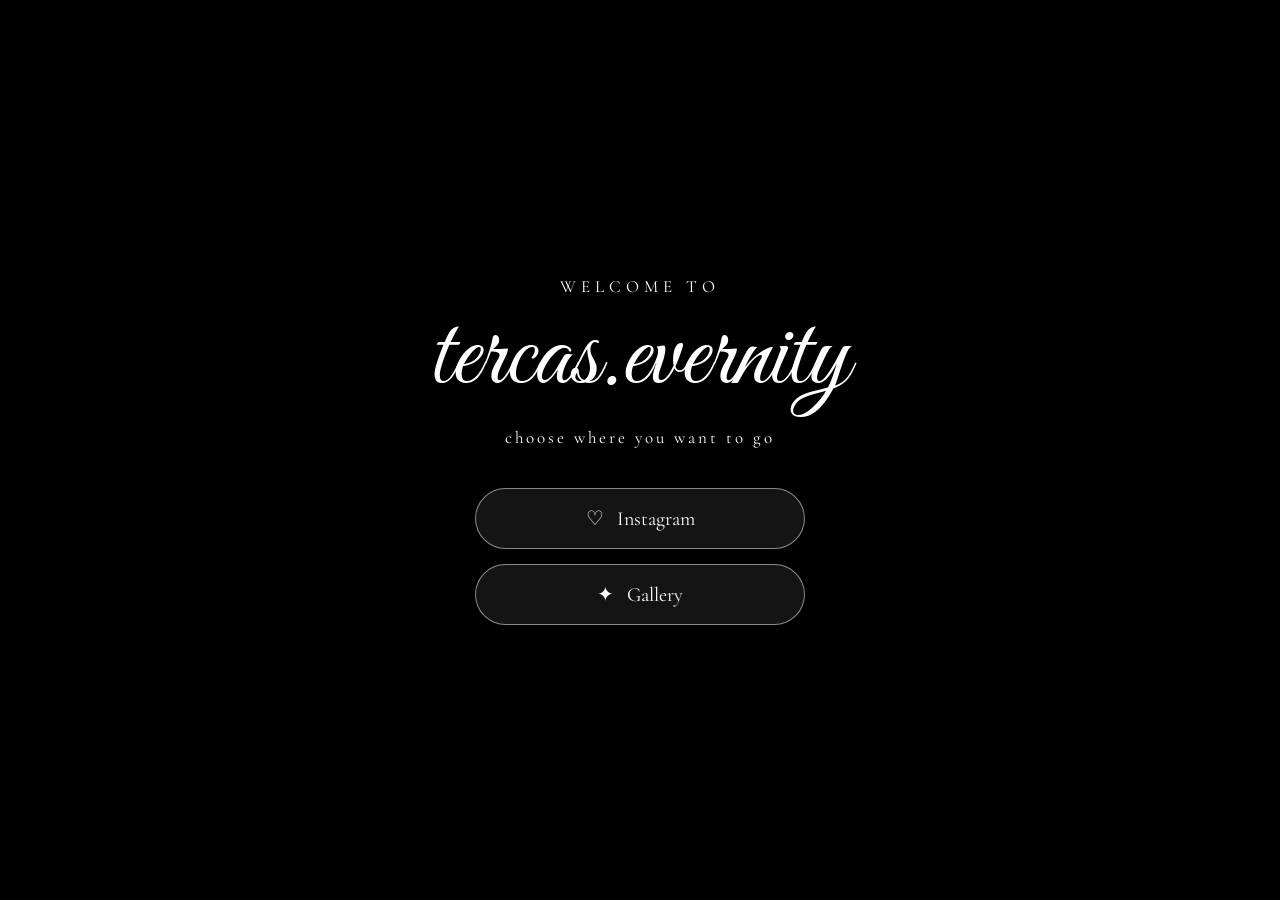
==== index.html @ 34f7807a "Add files via upload" ====
<!DOCTYPE html>
<html lang="id">

<head>
    <meta charset="UTF-8">

    <meta
        name="viewport"
        content="width=device-width, initial-scale=1.0"
    >

    <title>tercas.evernity</title>

    <!-- CSS -->
    <link rel="stylesheet" href="style.css">

    <!-- Google Fonts -->
    <link rel="preconnect" href="https://fonts.googleapis.com">
    <link rel="preconnect" href="https://fonts.gstatic.com" crossorigin>

    <link
        href="https://fonts.googleapis.com/css2?family=Cormorant+Garamond:ital,wght@0,400;0,500;0,600;1,400;1,500&family=Great+Vibes&display=swap"
        rel="stylesheet"
    >
</head>


<body>

    <!-- =================================
         MUSIC
    ================================== -->

    <audio
        id="music"
        src="mp3.mp3"
        loop
    ></audio>


    <!-- =================================
         HOME
    ================================== -->

    <section
        id="home"
        class="page home-page active"
    >

        <div class="background-overlay"></div>

        <div class="home-content">

            <p class="welcome">
                welcome to
            </p>

            <h1>
                tercas.evernity
            </h1>

            <p class="choose">
                choose where you want to go
            </p>


            <div class="menu-buttons">

                <button
                    class="menu-button"
                    onclick="openPage('instagram')"
                >
                    <span>♡</span>
                    Instagram
                </button>


                <button
                    class="menu-button"
                    onclick="openPage('gallery')"
                >
                    <span>✦</span>
                    Gallery
                </button>

            </div>

        </div>

    </section>



    <!-- =================================
         INSTAGRAM
    ================================== -->

    <section
        id="instagram"
        class="page instagram-page"
    >

        <div class="background-overlay"></div>


        <!-- BACK TO HOME -->

        <button
            class="back-button"
            onclick="openPage('home')"
        >
            ← <span>Back</span>
        </button>


        <div class="instagram-content">


            <!-- LATIN TITLE -->

            <div class="latin-title">
                tercas.evernity
            </div>


            <!-- PROFILE -->

            <img
                src="profil.png"
                class="profile"
                alt="Profile"
            >


            <!-- USERNAME -->

            <div class="username">
                @tercas.evernity
            </div>


            <!-- BARCODE -->

            <div class="barcode-box">

                <img
                    src="barcode.png"
                    class="barcode"
                    alt="Instagram Barcode"
                >

            </div>


            <p class="scan-text">
                scan me ♡
            </p>


            <!-- INSTAGRAM BUTTON -->

            <a
                href="https://instagram.com/tercas.evernity"
                target="_blank"
                class="instagram-button"
            >
                Open Instagram
            </a>

        </div>

    </section>



    <!-- =================================
         GALLERY
    ================================== -->

    <section
        id="gallery"
        class="page gallery-page"
    >

        <div class="gallery-overlay"></div>


        <!-- BACK TO HOME -->

        <button
            class="back-button"
            onclick="openPage('home')"
        >
            ← <span>Back</span>
        </button>


        <!-- GALLERY TITLE -->

        <div class="gallery-header">

            <p>
                little pieces of
            </p>

            <h1>
                memories
            </h1>

            <span>
                ♡ tercas.evernity ♡
            </span>

        </div>


        <!-- PHOTOS WILL APPEAR HERE -->

        <div
            id="photo-container"
            class="photo-container"
        ></div>

    </section>



    <!-- JAVASCRIPT -->

    <script src="script.js"></script>

</body>

</html>
---- style.css ----
/* =================================
   RESET
================================= */

* {
    margin: 0;
    padding: 0;
    box-sizing: border-box;
}


html,
body {

    width: 100%;
    height: 100%;

    overflow: hidden;

}


body {

    font-family:
        "Cormorant Garamond",
        serif;

    color: white;

    background: black;

}



/* =================================
   PAGE
================================= */

.page {

    position: fixed;

    inset: 0;

    width: 100%;
    height: 100%;

    opacity: 0;

    visibility: hidden;

    transform: scale(1.04);

    transition:

        opacity 0.8s ease,

        transform 0.8s ease,

        visibility 0.8s ease;

}


.page.active {

    opacity: 1;

    visibility: visible;

    transform: scale(1);

}



/* =================================
   BACKGROUND
================================= */

.home-page {

    background-image:
        url("background.png");

    background-size: cover;

    background-position: center;

}


.instagram-page,
.gallery-page {

    background-image:
        url("background2.png");

    background-size: cover;

    background-position: center;

}


.background-overlay {

    position: absolute;

    inset: 0;

    background:
        linear-gradient(
            rgba(0,0,0,0.25),
            rgba(0,0,0,0.65)
        );

}


.gallery-overlay {

    position: fixed;

    inset: 0;

    background:
        rgba(0,0,0,0.55);

    backdrop-filter:
        blur(2px);

}



/* =================================
   HOME
================================= */

.home-content {

    position: relative;

    z-index: 5;

    width: 100%;
    height: 100%;

    display: flex;

    flex-direction: column;

    justify-content: center;

    align-items: center;

    text-align: center;

    padding: 25px;

}


.welcome {

    font-size: 17px;

    letter-spacing: 5px;

    text-transform: uppercase;

    opacity: 0;

    animation:
        fadeUp 1s 0.2s forwards;

}


.home-content h1 {

    font-family:
        "Great Vibes",
        cursive;

    font-size:
        clamp(55px, 14vw, 105px);

    font-weight: 400;

    line-height: 1;

    margin-top: 10px;

    text-shadow:
        0 5px 30px
        rgba(0,0,0,0.8);

    opacity: 0;

    animation:
        fadeUp 1s 0.4s forwards;

}


.choose {

    margin-top: 15px;

    font-size: 17px;

    letter-spacing: 3px;

    opacity: 0;

    animation:
        fadeUp 1s 0.6s forwards;

}



/* =================================
   MENU BUTTONS
================================= */

.menu-buttons {

    width:
        min(330px, 90%);

    display: flex;

    flex-direction: column;

    gap: 15px;

    margin-top: 40px;

    opacity: 0;

    animation:
        fadeUp 1s 0.8s forwards;

}


.menu-button {

    width: 100%;

    padding: 17px;

    border:

        1px solid
        rgba(255,255,255,0.5);

    border-radius: 50px;

    background:
        rgba(255,255,255,0.08);

    color: white;

    backdrop-filter:
        blur(12px);

    font-family:
        "Cormorant Garamond",
        serif;

    font-size: 20px;

    cursor: pointer;

    transition:
        0.35s ease;

}


.menu-button span {

    margin-right: 8px;

}


.menu-button:hover {

    background:
        rgba(255,255,255,0.2);

    transform:
        translateY(-4px);

    letter-spacing: 1px;

}


.menu-button:active {

    transform:
        scale(0.96);

}



/* =================================
   BACK BUTTON
================================= */

.back-button {

    position: absolute;

    top: 20px;

    left: 20px;

    z-index: 50;

    display: flex;

    align-items: center;

    gap: 7px;

    padding:
        10px 17px;

    border:

        1px solid
        rgba(255,255,255,0.5);

    border-radius: 30px;

    background:
        rgba(0,0,0,0.25);

    backdrop-filter:
        blur(12px);

    color: white;

    font-family:
        "Cormorant Garamond",
        serif;

    font-size: 17px;

    cursor: pointer;

    transition:
        0.3s ease;

}


.back-button:hover {

    background: white;

    color: black;

    transform:
        translateX(-3px);

}


.back-button:active {

    transform:
        scale(0.94);

}



/* =================================
   INSTAGRAM
================================= */

.instagram-content {

    position: relative;

    z-index: 5;

    width: 100%;
    height: 100%;

    display: flex;

    flex-direction: column;

    align-items: center;

    justify-content: center;

    text-align: center;

    padding: 20px;

}


.latin-title {

    font-family:
        "Great Vibes",
        cursive;

    font-size:
        clamp(48px, 12vw, 80px);

    font-weight: 400;

    margin-bottom: 12px;

    text-shadow:
        0 4px 25px
        rgba(0,0,0,0.8);

    animation:
        fadeDown 1s ease;

}


.profile {

    width: 85px;

    height: 85px;

    border-radius: 50%;

    object-fit: cover;

    border:
        2px solid
        rgba(255,255,255,0.85);

    box-shadow:
        0 0 30px
        rgba(0,0,0,0.6);

    animation:
        profileIn 1s ease;

}


.username {

    margin-top: 10px;

    font-size: 18px;

    letter-spacing: 2px;

}


.barcode-box {

    margin-top: 28px;

    padding: 12px;

    background: white;

    border-radius: 15px;

    box-shadow:
        0 15px 45px
        rgba(0,0,0,0.6);

    animation:
        barcodeIn 1.2s ease;

}


.barcode {

    display: block;

    width: 185px;

    height: 185px;

    object-fit: contain;

}


.scan-text {

    margin-top: 12px;

    font-size: 17px;

    font-style: italic;

    opacity: 0.9;

}


.instagram-button {

    display: inline-block;

    margin-top: 18px;

    padding:
        10px 25px;

    border:
        1px solid
        rgba(255,255,255,0.5);

    border-radius: 30px;

    background:
        rgba(0,0,0,0.25);

    color: white;

    text-decoration: none;

    font-size: 16px;

    backdrop-filter:
        blur(10px);

    transition:
        0.3s ease;

}


.instagram-button:hover {

    background: white;

    color: black;

}



/* =================================
   GALLERY
================================= */

.gallery-page {

    overflow-y: auto;

    overflow-x: hidden;

}


.gallery-header {

    position: relative;

    z-index: 5;

    text-align: center;

    padding-top: 75px;

}


.gallery-header p {

    font-size: 16px;

    letter-spacing: 3px;

    opacity: 0.8;

}


.gallery-header h1 {

    font-family:
        "Great Vibes",
        cursive;

    font-size: 65px;

    font-weight: 400;

    line-height: 1;

    margin-top: 5px;

}


.gallery-header span {

    display: block;

    margin-top: 8px;

    font-size: 14px;

    letter-spacing: 3px;

    opacity: 0.7;

}



/* =================================
   PHOTO GRID
================================= */

.photo-container {

    position: relative;

    z-index: 5;

    width: 94%;

    max-width: 1000px;

    margin:
        30px auto 80px;

    display: grid;

    grid-template-columns:
        repeat(
            auto-fit,
            minmax(130px, 1fr)
        );

    gap: 20px;

}


.photo {

    width: 100%;

    aspect-ratio: 3 / 4;

    object-fit: cover;

    background: white;

    padding: 5px;

    box-shadow:
        0 12px 30px
        rgba(0,0,0,0.6);

    cursor: pointer;

    transition:
        transform 0.4s ease,
        z-index 0.4s ease;

    animation:
        photoAppear 0.8s ease both;

}


.photo:nth-child(3n) {

    transform:
        rotate(3deg);

}


.photo:nth-child(3n + 1) {

    transform:
        rotate(-3deg);

}


.photo:nth-child(4n) {

    transform:
        rotate(1deg);

}


.photo:hover {

    transform:
        scale(1.08)
        rotate(0deg);

    z-index: 20;

}



/* =================================
   ANIMATIONS
================================= */

@keyframes fadeUp {

    from {

        opacity: 0;

        transform:
            translateY(30px);

    }

    to {

        opacity: 1;

        transform:
            translateY(0);

    }

}


@keyframes fadeDown {

    from {

        opacity: 0;

        transform:
            translateY(-25px);

    }

    to {

        opacity: 1;

        transform:
            translateY(0);

    }

}


@keyframes profileIn {

    from {

        opacity: 0;

        transform:
            scale(0.5);

    }

    to {

        opacity: 1;

        transform:
            scale(1);

    }

}


@keyframes barcodeIn {

    from {

        opacity: 0;

        transform:
            scale(0.75)
            translateY(25px);

    }

    to {

        opacity: 1;

        transform:
            scale(1)
            translateY(0);

    }

}


@keyframes photoAppear {

    from {

        opacity: 0;

        transform:
            scale(0.7)
            translateY(30px);

    }

    to {

        opacity: 1;

    }

}



/* =================================
   MOBILE
================================= */

@media (max-width: 600px) {

    .home-content h1 {

        font-size: 65px;

    }


    .choose {

        font-size: 15px;

    }


    .back-button {

        top: 15px;

        left: 15px;

        padding:
            9px 14px;

        font-size: 16px;

    }


    .latin-title {

        font-size: 55px;

    }


    .barcode {

        width: 170px;

        height: 170px;

    }


    .gallery-header h1 {

        font-size: 55px;

    }


    .photo-container {

        grid-template-columns:
            repeat(2, 1fr);

        gap: 15px;

    }

}
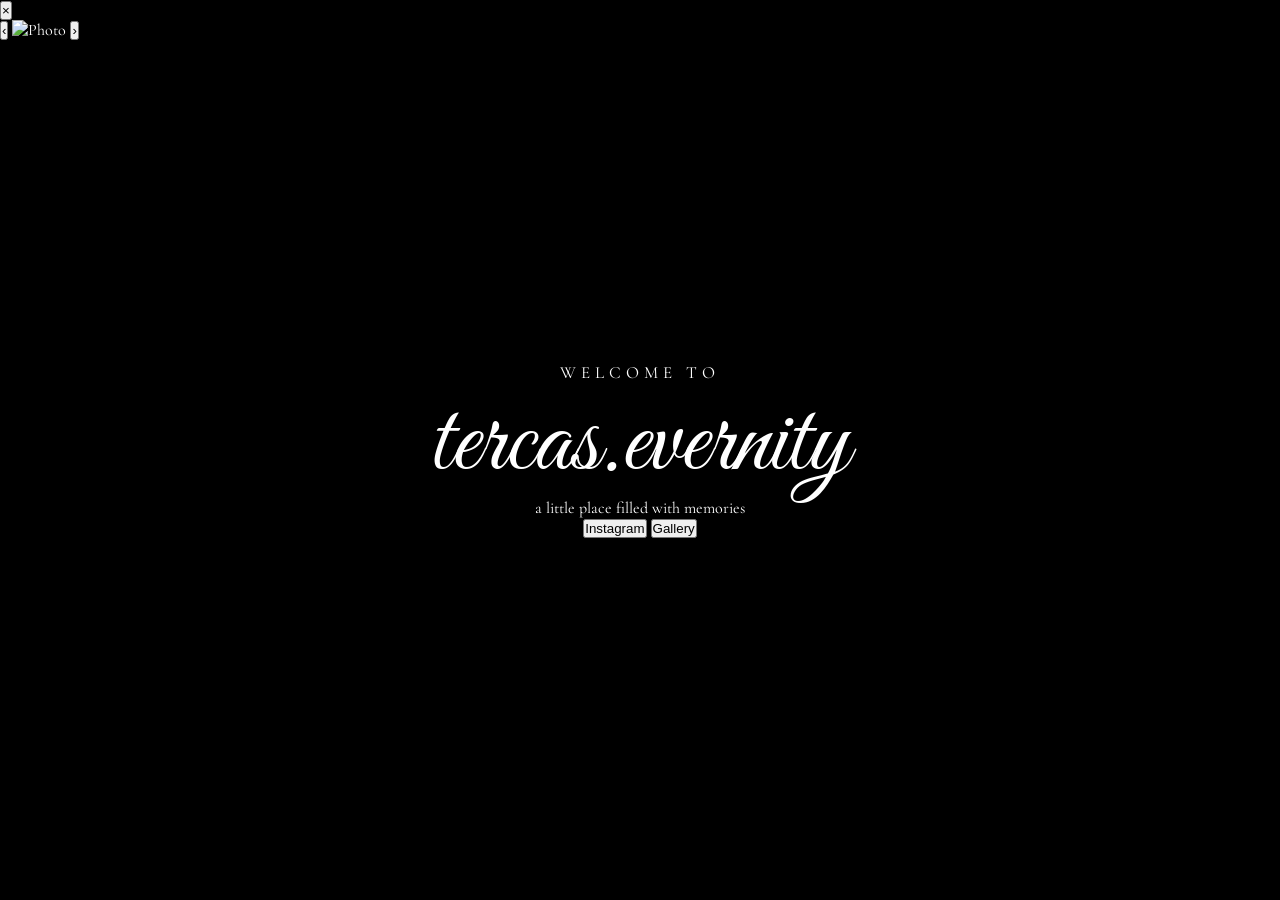
==== commit 9f55b8c9: "Update index.html" ====
--- a/index.html
+++ b/index.html
@@ -1,234 +1,193 @@
 <!DOCTYPE html>
 <html lang="id">
+<head>
+  <meta charset="UTF-8">
+  <meta name="viewport" content="width=device-width, initial-scale=1.0">
 
-<head>
-    <meta charset="UTF-8">
+  <title>tercas.evernity</title>
 
-    <meta
-        name="viewport"
-        content="width=device-width, initial-scale=1.0"
-    >
+  <link rel="preconnect" href="https://fonts.googleapis.com">
+  <link rel="preconnect" href="https://fonts.gstatic.com" crossorigin>
 
-    <title>tercas.evernity</title>
+  <link href="https://fonts.googleapis.com/css2?family=Cormorant+Garamond:wght@400;500;600;700&family=Great+Vibes&display=swap" rel="stylesheet">
 
-    <!-- CSS -->
-    <link rel="stylesheet" href="style.css">
-
-    <!-- Google Fonts -->
-    <link rel="preconnect" href="https://fonts.googleapis.com">
-    <link rel="preconnect" href="https://fonts.gstatic.com" crossorigin>
-
-    <link
-        href="https://fonts.googleapis.com/css2?family=Cormorant+Garamond:ital,wght@0,400;0,500;0,600;1,400;1,500&family=Great+Vibes&display=swap"
-        rel="stylesheet"
-    >
+  <link rel="stylesheet" href="style.css">
 </head>
-
 
 <body>
 
-    <!-- =================================
-         MUSIC
-    ================================== -->
+  <!-- HOME -->
+  <section id="home" class="page active">
 
-    <audio
-        id="music"
-        src="mp3.mp3"
-        loop
-    ></audio>
+    <div class="overlay"></div>
+
+    <div class="home-content">
+
+      <p class="welcome">
+        WELCOME TO
+      </p>
+
+      <h1>
+        tercas.evernity
+      </h1>
+
+      <p class="subtitle">
+        a little place filled with memories
+      </p>
+
+      <div class="buttons">
+
+        <button onclick="showPage('instagram')">
+          Instagram
+        </button>
+
+        <button onclick="showPage('gallery')">
+          Gallery
+        </button>
+
+      </div>
+
+    </div>
+
+  </section>
 
 
-    <!-- =================================
-         HOME
-    ================================== -->
+  <!-- INSTAGRAM -->
+  <section id="instagram" class="page">
 
-    <section
-        id="home"
-        class="page home-page active"
+    <div class="overlay"></div>
+
+    <button
+      class="back-button"
+      onclick="showPage('home')"
+    >
+      ← Back
+    </button>
+
+    <div class="instagram-content">
+
+      <div class="profile-card">
+
+        <img
+          src="profil.png"
+          class="profile"
+          alt="Profile"
+        >
+
+        <h2>
+          tercas.evernity
+        </h2>
+
+        <p>
+          @tercas.evernity
+        </p>
+
+        <img
+          src="barcode.png"
+          class="barcode"
+          alt="Instagram Barcode"
+        >
+
+        <a
+          href="https://instagram.com/tercas.evernity"
+          target="_blank"
+          class="instagram-button"
+        >
+          Open Instagram
+        </a>
+
+      </div>
+
+    </div>
+
+  </section>
+
+
+  <!-- GALLERY -->
+  <section id="gallery" class="page">
+
+    <div class="overlay"></div>
+
+    <button
+      class="back-button"
+      onclick="showPage('home')"
+    >
+      ← Back
+    </button>
+
+    <div class="gallery-container">
+
+      <div class="gallery-title">
+
+        <p>
+          OUR LITTLE MEMORIES
+        </p>
+
+        <h2>
+          Gallery
+        </h2>
+
+      </div>
+
+      <div id="galleryLoading">
+        Loading memories...
+      </div>
+
+      <div id="galleryGrid"></div>
+
+    </div>
+
+  </section>
+
+
+  <!-- MUSIC -->
+  <audio
+    id="music"
+    loop
+    preload="auto"
+  >
+    <source src="mp3.mp3" type="audio/mpeg">
+  </audio>
+
+
+  <!-- PHOTO VIEWER -->
+  <div id="photoViewer">
+
+    <button
+      id="viewerClose"
+      onclick="closeViewer()"
+    >
+      ×
+    </button>
+
+    <div id="viewerCounter"></div>
+
+    <button
+      id="viewerPrev"
+      class="viewer-button"
+      onclick="showPreviousPhoto()"
+    >
+      ‹
+    </button>
+
+    <img
+      id="viewerImage"
+      src=""
+      alt="Photo"
     >
 
-        <div class="background-overlay"></div>
+    <button
+      id="viewerNext"
+      class="viewer-button"
+      onclick="showNextPhoto()"
+    >
+      ›
+    </button>
 
-        <div class="home-content">
-
-            <p class="welcome">
-                welcome to
-            </p>
-
-            <h1>
-                tercas.evernity
-            </h1>
-
-            <p class="choose">
-                choose where you want to go
-            </p>
+  </div>
 
 
-            <div class="menu-buttons">
-
-                <button
-                    class="menu-button"
-                    onclick="openPage('instagram')"
-                >
-                    <span>♡</span>
-                    Instagram
-                </button>
-
-
-                <button
-                    class="menu-button"
-                    onclick="openPage('gallery')"
-                >
-                    <span>✦</span>
-                    Gallery
-                </button>
-
-            </div>
-
-        </div>
-
-    </section>
-
-
-
-    <!-- =================================
-         INSTAGRAM
-    ================================== -->
-
-    <section
-        id="instagram"
-        class="page instagram-page"
-    >
-
-        <div class="background-overlay"></div>
-
-
-        <!-- BACK TO HOME -->
-
-        <button
-            class="back-button"
-            onclick="openPage('home')"
-        >
-            ← <span>Back</span>
-        </button>
-
-
-        <div class="instagram-content">
-
-
-            <!-- LATIN TITLE -->
-
-            <div class="latin-title">
-                tercas.evernity
-            </div>
-
-
-            <!-- PROFILE -->
-
-            <img
-                src="profil.png"
-                class="profile"
-                alt="Profile"
-            >
-
-
-            <!-- USERNAME -->
-
-            <div class="username">
-                @tercas.evernity
-            </div>
-
-
-            <!-- BARCODE -->
-
-            <div class="barcode-box">
-
-                <img
-                    src="barcode.png"
-                    class="barcode"
-                    alt="Instagram Barcode"
-                >
-
-            </div>
-
-
-            <p class="scan-text">
-                scan me ♡
-            </p>
-
-
-            <!-- INSTAGRAM BUTTON -->
-
-            <a
-                href="https://instagram.com/tercas.evernity"
-                target="_blank"
-                class="instagram-button"
-            >
-                Open Instagram
-            </a>
-
-        </div>
-
-    </section>
-
-
-
-    <!-- =================================
-         GALLERY
-    ================================== -->
-
-    <section
-        id="gallery"
-        class="page gallery-page"
-    >
-
-        <div class="gallery-overlay"></div>
-
-
-        <!-- BACK TO HOME -->
-
-        <button
-            class="back-button"
-            onclick="openPage('home')"
-        >
-            ← <span>Back</span>
-        </button>
-
-
-        <!-- GALLERY TITLE -->
-
-        <div class="gallery-header">
-
-            <p>
-                little pieces of
-            </p>
-
-            <h1>
-                memories
-            </h1>
-
-            <span>
-                ♡ tercas.evernity ♡
-            </span>
-
-        </div>
-
-
-        <!-- PHOTOS WILL APPEAR HERE -->
-
-        <div
-            id="photo-container"
-            class="photo-container"
-        ></div>
-
-    </section>
-
-
-
-    <!-- JAVASCRIPT -->
-
-    <script src="script.js"></script>
+  <script src="script.js"></script>
 
 </body>
-
-</html>+</html>
